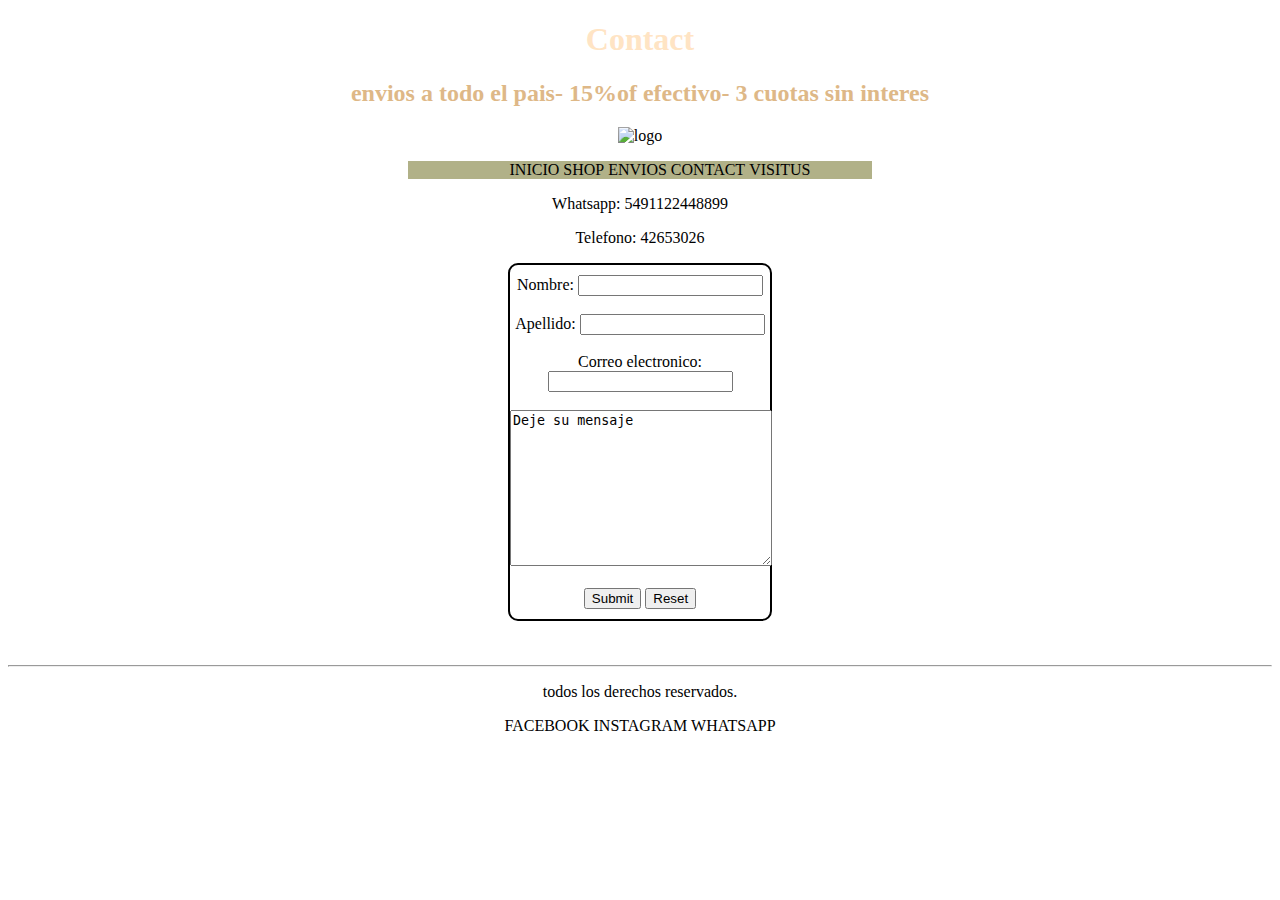
==== paginas.html/contact.html @ 303825f6 "proyecto terminado" ====
<!DOCTYPE html>
<html lang="es">
<head>
    <meta charset="UTF-8">
    <meta http-equiv="X-UA-Compatible" content="IE=edge">
    <meta name="viewport" content="width=device-width, initial-scale=1.0">
    <title>Contact</title>
   <link rel="stylesheet" href="../css/estilo.css">
</head>
<body>
    <header>
        <h1>Contact</h1>
        <h2>envios a todo el pais- 15%of efectivo- 3 cuotas sin interes</h2>
        <div class="logo"><img src="https://i.pinimg.com/originals/01/40/fd/0140fdec45b505dda23dad510098061b.jpg" alt="logo"></div>
        <nav>
            <ul>
                <li><a href="../index.html">Inicio</a></li>
                <li><a href="shop.html">Shop</a></li>
                <li></li><a href="envios.html">Envios</a></li>
                <li> <a href="contact.html">Contact</a></li>
                <li></li><a href="visitus.html">Visitus</a></li>

            </ul>
        
        </nav>
</header>
    
<main> 
    <p>Whatsapp: 5491122448899</p>
    <p>Telefono: 42653026</p>
  

  <form>
    <label for="Nombre:">Nombre:</label>
    <input type="text" id="Nombre:">
    <br> <br>
    <label for="Apellido:">Apellido:</label>
    <input type="text" id="Apellido:">
    <br><br>
    <label for="email">Correo electronico:</label>
    <input type="email" id="email">
    <br><br>
    <textarea name="" id="" cols="30" rows="10">Deje su mensaje</textarea>
    <br><br>
    <input type="submit">
    <input type="reset">
  </form>
</main>  

      <br><br>
<hr>
<footer>
   
    <p>todos los derechos reservados.</p>
   

    <div class="redes"><a href="https://www.facebook.com" target="_blank">Facebook</a>
        <a href="https://www.instagram.com" target="_blank">Instagram</a>
        <a href="https://www.whatsapp.com" target="_blank">Whatsapp</a></div>
        
</footer>


</body>
</html>
---- css/estilo.css ----
/*CSS*/

h1 {
    text-align: center;
}

h2 {
    text-align: center;
}
nav {
    text-align: center;
    background-color: rgb(177, 177, 136);
    margin-left: 400px;
    margin-right: 400px;
}

.logo {
    text-align: center;
}

.imagen {
    text-align: center;
}

p {
    text-align: center;
}

.redes {
    text-align: center;
}



h3 {
    text-align: center;
}

li{
    display: inline;
}

/*FORMULARIO*/
form {
    text-align: center;
    margin-left: 500px;
    margin-right: 500px;
    border: solid 2px black;
    border-radius: 10px;
    padding-top: 10px;
    padding-bottom: 10px;
}

h1{
    color: bisque;
}

h2 {
    color: burlywood;
}

a{
    color: black;
    text-decoration: none;
    text-transform: uppercase;
    
}

.img-fluid-rounded{
    d-flex justify-content-center
}
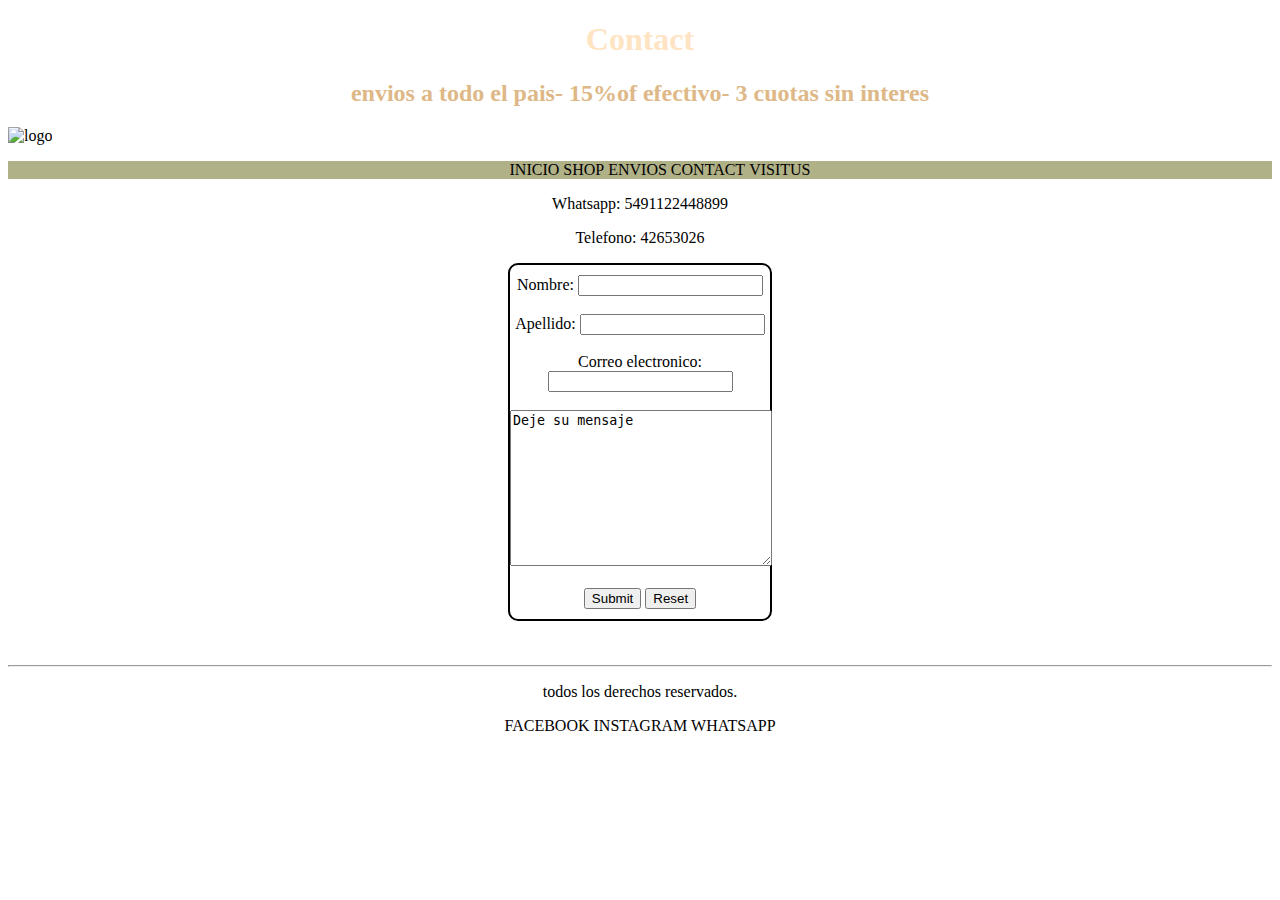
==== commit be2c1b92: "imagen responsive" ====
--- a/paginas.html/contact.html
+++ b/paginas.html/contact.html
@@ -11,7 +11,7 @@
     <header>
         <h1>Contact</h1>
         <h2>envios a todo el pais- 15%of efectivo- 3 cuotas sin interes</h2>
-        <div class="logo"><img src="https://i.pinimg.com/originals/01/40/fd/0140fdec45b505dda23dad510098061b.jpg" alt="logo"></div>
+        <div class="d-flex justify-content-center"><img src="https://i.pinimg.com/originals/01/40/fd/0140fdec45b505dda23dad510098061b.jpg" alt="logo"class="img-fluid" ></div>
         <nav>
             <ul>
                 <li><a href="../index.html">Inicio</a></li>
--- a/css/estilo.css
+++ b/css/estilo.css
@@ -7,16 +7,53 @@
 h2 {
     text-align: center;
 }
+
+/*MEDIAS QUERIES */
+
+
+.texto {
+    color:bisque;
+}
+
+
+/*DE 0 PX A 600 PX SE APLICA LO SIGUIENTE: */
+
+@media (max-width: 600px) {
+    
+
+    .texto {
+        color: blanchedalmond;
+    }
+
+}
+
+/* VISTA TABLET */
+
+@media (min-width: 601px) and (max-width:900px) {
+    
+
+    .texto{
+        color: black;
+    }
+}
+/* VISTA compu */
+@media (min-width: 901px) and (max-width:1200px) {
+    
+
+    .texto{
+        color: brown;
+    }
+}
+
+
+
+
 nav {
     text-align: center;
     background-color: rgb(177, 177, 136);
-    margin-left: 400px;
-    margin-right: 400px;
 }
 
-.logo {
-    text-align: center;
-}
+
 
 .imagen {
     text-align: center;
@@ -66,6 +103,3 @@
     
 }
 
-.img-fluid-rounded{
-    d-flex justify-content-center
-}